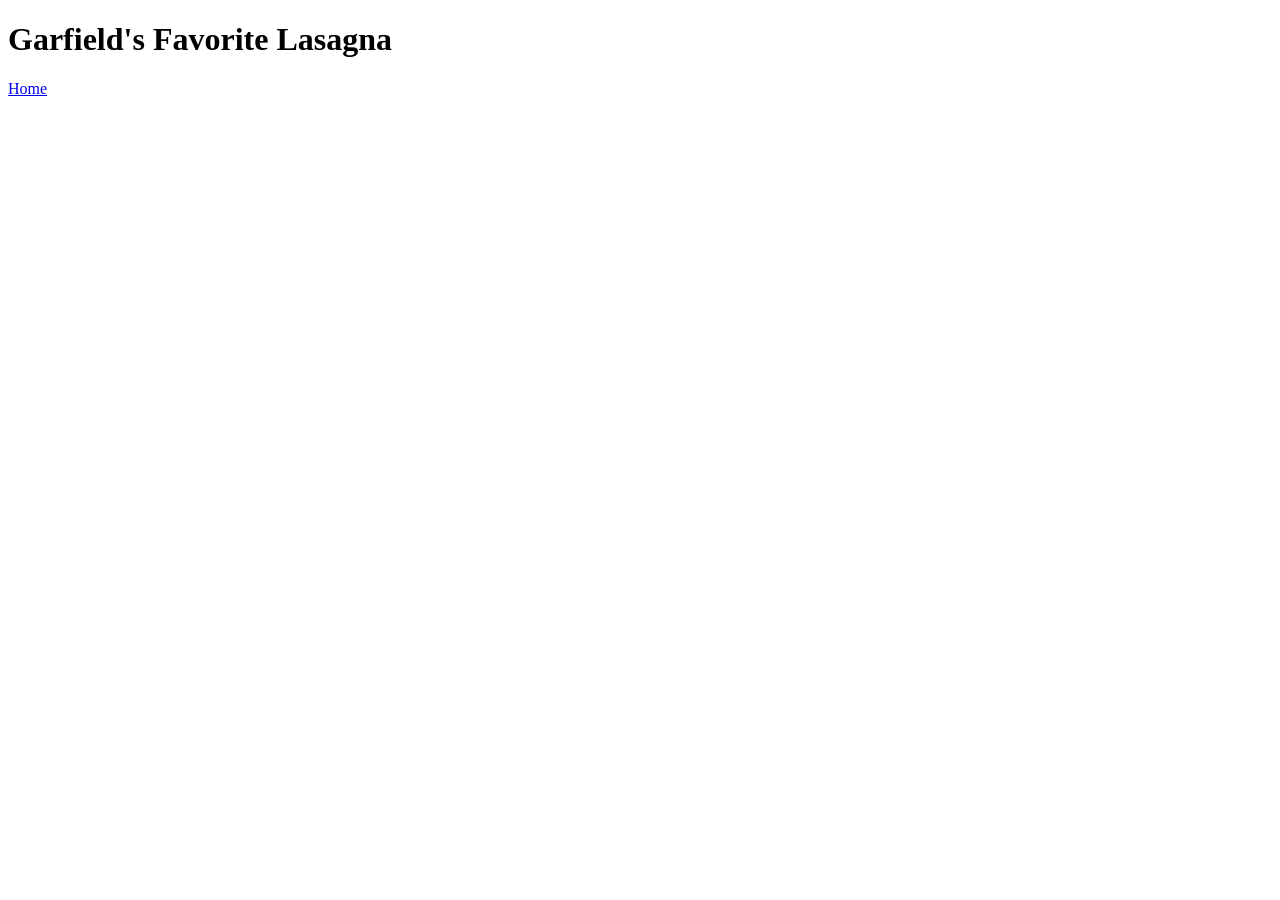
==== recipes/lasagna.html @ 899872eb "Creating homepage, recipes section, and first recipe." ====
<!DOCTYPE html>
<html lang="en">
  <head>
    <meta charset="UTF-8">
    <title>Garfield's Favorite Lasagna</title>
  </head>

  <body>
    <h1>Garfield's Favorite Lasagna</h1>


    <a href="../index.html">Home</a>
  </body>
</html>
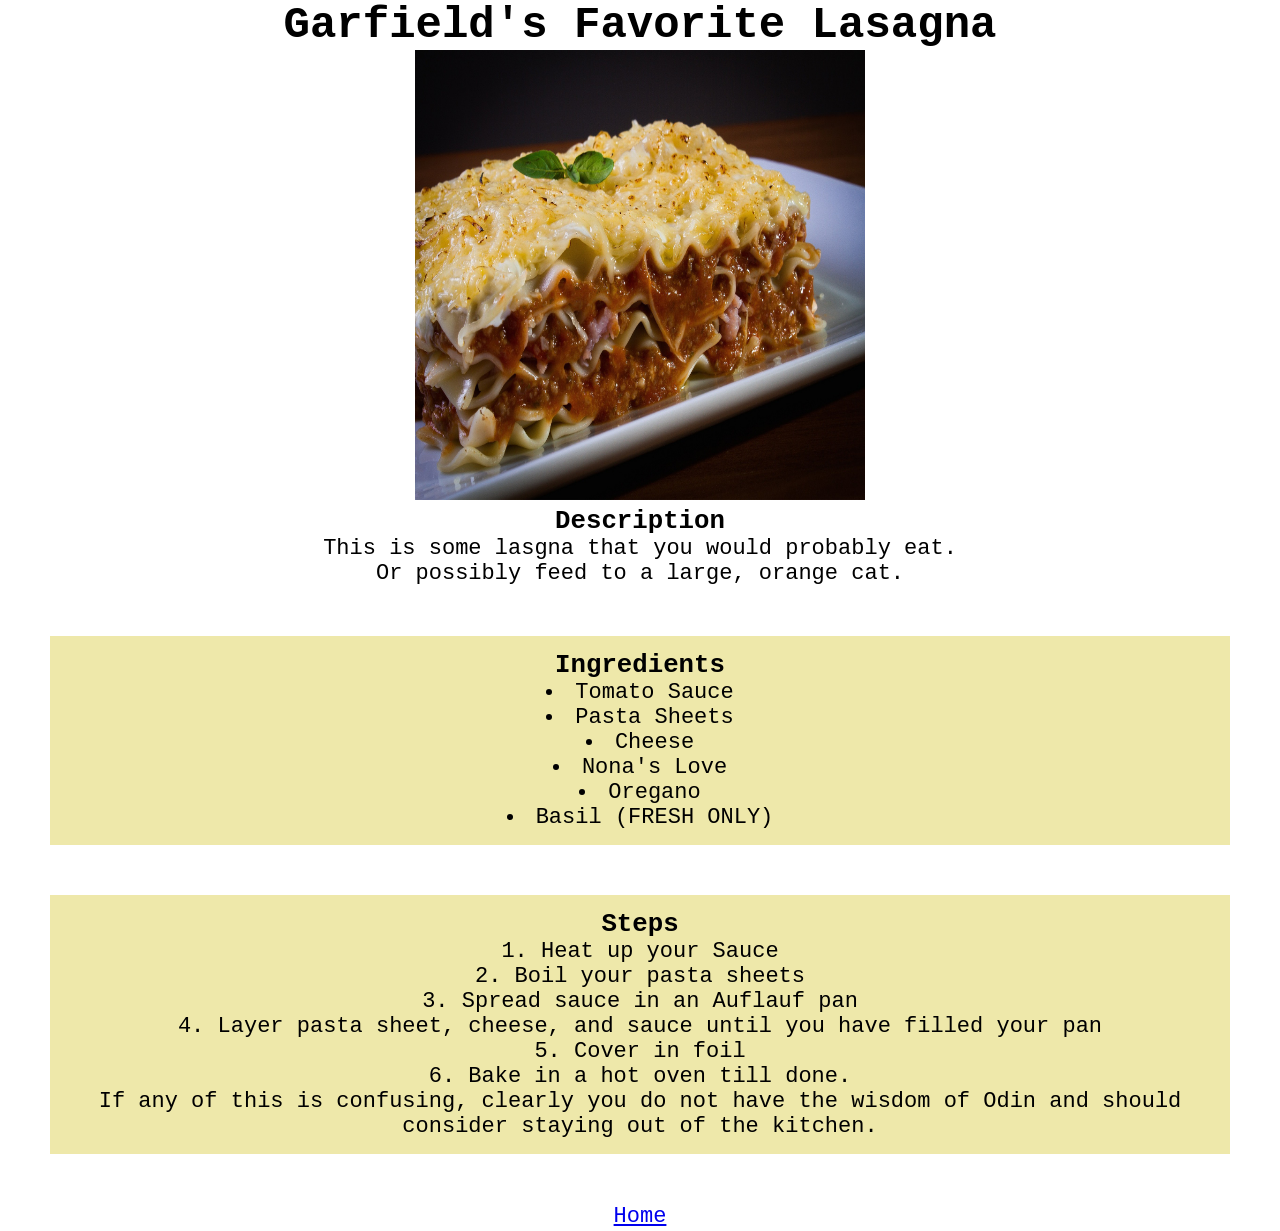
==== commit aa28834a: "adding some css" ====
--- a/recipes/lasagna.html
+++ b/recipes/lasagna.html
@@ -3,11 +3,38 @@
   <head>
     <meta charset="UTF-8">
     <title>Garfield's Favorite Lasagna</title>
+    <link rel="stylesheet" href="../style.css">
   </head>
 
-  <body>
+  <body class="recipe">
     <h1>Garfield's Favorite Lasagna</h1>
-
+    <img src="../img/lasagna01.jpg" width="450" height="450" alt="A picture of delcious lasagna">
+    <h3>Description</h3>
+    <p>This is some lasgna that you would probably eat.</p>
+    <p>Or possibly feed to a large, orange cat.</p>
+    <div class="recipe-box">
+        <h3>Ingredients</h3>
+        <ul class="ingredients">
+          <li>Tomato Sauce</li>
+          <li>Pasta Sheets</li>
+          <li>Cheese</li>
+          <li>Nona's Love</li>
+          <li>Oregano</li>
+          <li>Basil (FRESH ONLY)</li>
+        </ul>
+    </div>
+    <div class="recipe-box">
+        <h3>Steps</h3>
+        <ol>
+          <li>Heat up your Sauce</li>
+          <li>Boil your pasta sheets</li>
+          <li>Spread sauce in an Auflauf pan</li>
+          <li>Layer pasta sheet, cheese, and sauce until you have filled your pan</li>
+          <li>Cover in foil</li>
+          <li>Bake in a hot oven till done.</li>
+          <p>If any of this is confusing, clearly you do not have the wisdom of Odin and should consider staying out of the kitchen.</p>
+        </ol>
+    </div>
 
     <a href="../index.html">Home</a>
   </body>
--- a/style.css
+++ b/style.css
@@ -0,0 +1,40 @@
+* {
+  box-sizing: border-box;
+  margin: 0px;
+  padding: 0px;
+}
+
+.landing-header {
+    text-align: center;
+}
+
+.recipe {
+    font-family: monospace;
+    font-size: 22px;
+    text-align: center;
+    list-style-position: inside;
+}
+.recipe-list {
+    padding: 20px;
+    margin 20px;
+    font-family: monospace;
+    text-align: center;
+}
+
+ul {
+    list-style-position: inside;
+}
+
+ul .recipe-steps {
+    list-style-type: none;
+}
+
+li {
+    padding: auto;
+}
+
+.recipe-box {
+    padding: 15px;
+    margin: 50px;
+    background-color: palegoldenrod;
+}
